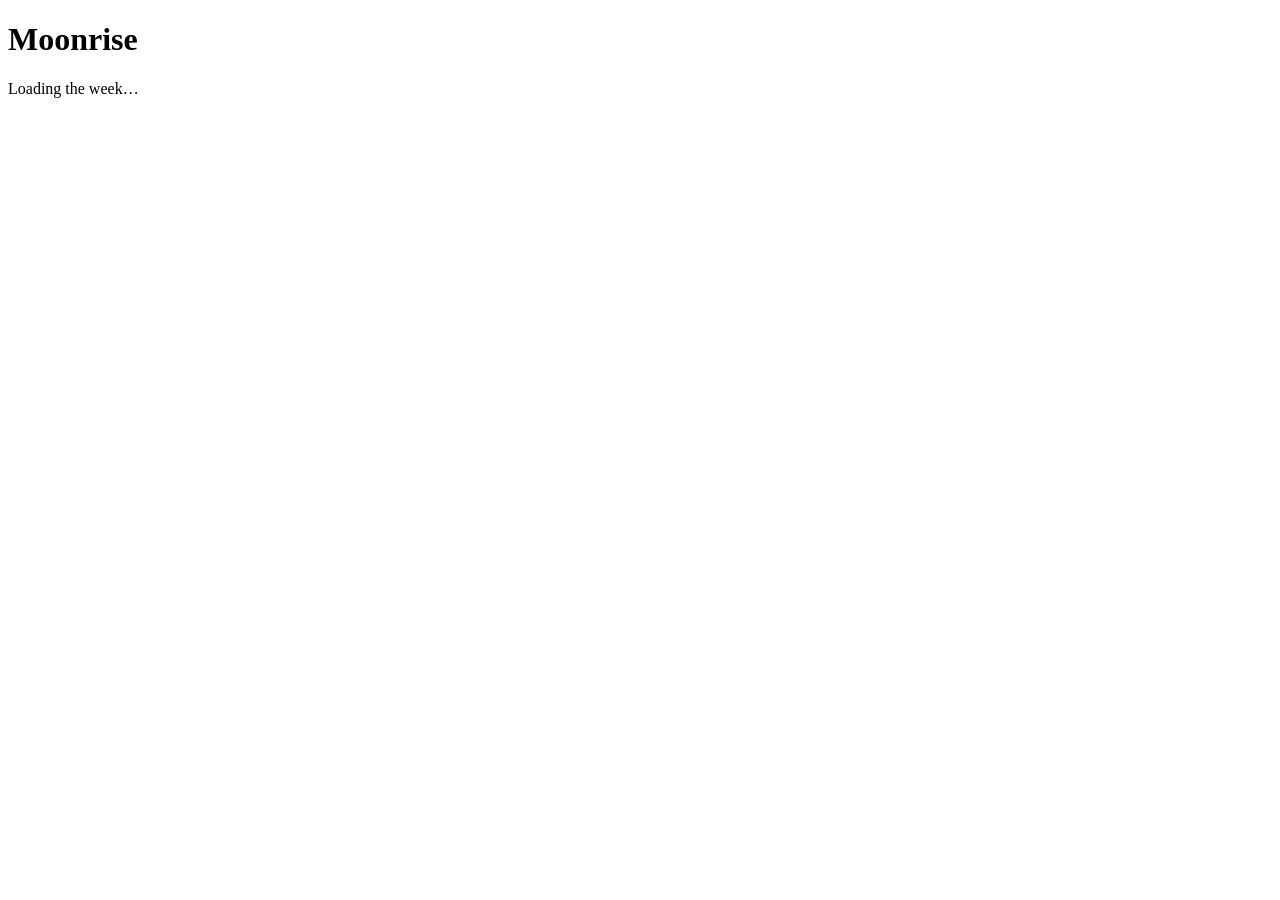
==== www/index.html @ ccdc51cd "Add wall page server and week view scripts/server.R runs the sync loop and a plumber server in one p" ====
<!doctype html>
<html lang="en">
<head>
<meta charset="utf-8">
<meta name="viewport" content="width=device-width, initial-scale=1">
<title>Moonrise</title>
<link rel="stylesheet" href="/wall/wall.css">
</head>
<body>
<header class="top">
  <h1 id="heading" class="heading">Moonrise</h1>
  <div class="top-right">
    <span id="status" class="status" hidden>Can't reach the server</span>
    <span id="clock" class="clock"></span>
  </div>
</header>
<main id="week" class="week">
  <p class="loading">Loading the week…</p>
</main>
<footer id="legend" class="legend"></footer>
<script src="/wall/wall.js"></script>
</body>
</html>
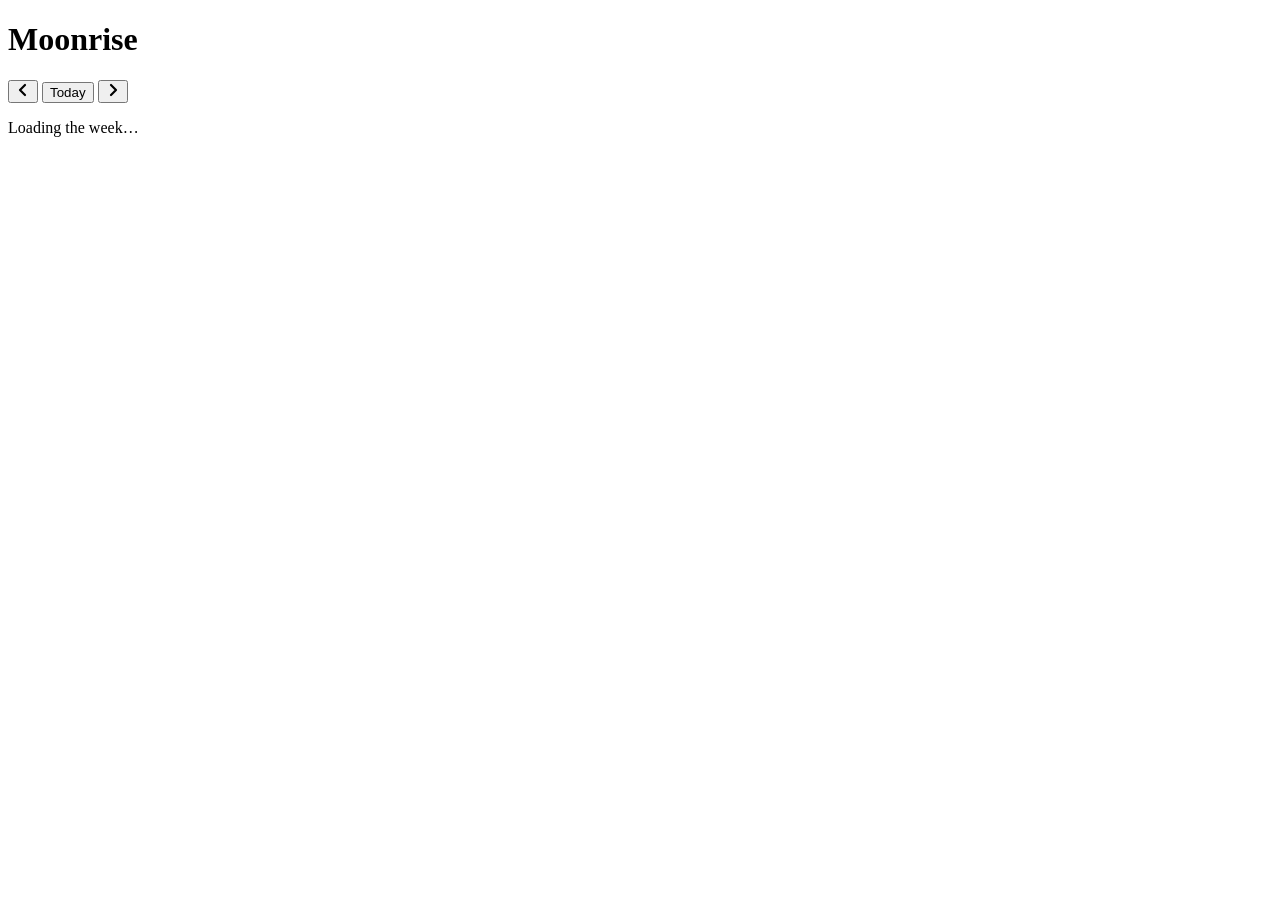
==== commit 8bd04354: "Page between weeks: arrows, swipe, arrow keys, and Today The wall can move a week back or ahead (but" ====
--- a/www/index.html
+++ b/www/index.html
@@ -4,20 +4,146 @@
 <meta charset="utf-8">
 <meta name="viewport" content="width=device-width, initial-scale=1">
 <title>Moonrise</title>
+<link rel="icon" href="/wall/icons/favicon.svg" type="image/svg+xml">
+<link rel="icon" href="/wall/icons/favicon-32.png" sizes="32x32" type="image/png">
+<link rel="apple-touch-icon" href="/wall/icons/apple-touch-icon.png">
+<link rel="manifest" href="/wall/manifest.webmanifest">
+<meta name="theme-color" content="#1D1B18">
 <link rel="stylesheet" href="/wall/wall.css">
 </head>
 <body>
 <header class="top">
-  <h1 id="heading" class="heading">Moonrise</h1>
+  <div class="top-left">
+    <h1 id="heading" class="heading">Moonrise</h1>
+    <div class="nav">
+      <button id="nav-prev" class="nav-btn" type="button" aria-label="Previous week">
+        <svg width="14" height="14" viewBox="0 0 14 14" aria-hidden="true"><path d="M9 2L4 7l5 5" fill="none" stroke="currentColor" stroke-width="2.2" stroke-linecap="round" stroke-linejoin="round"/></svg>
+      </button>
+      <button id="nav-today" class="nav-today" type="button">Today</button>
+      <button id="nav-next" class="nav-btn" type="button" aria-label="Next week">
+        <svg width="14" height="14" viewBox="0 0 14 14" aria-hidden="true"><path d="M5 2l5 5-5 5" fill="none" stroke="currentColor" stroke-width="2.2" stroke-linecap="round" stroke-linejoin="round"/></svg>
+      </button>
+    </div>
+  </div>
   <div class="top-right">
     <span id="status" class="status" hidden>Can't reach the server</span>
+    <button id="review-btn" class="review-btn" type="button" hidden></button>
     <span id="clock" class="clock"></span>
   </div>
 </header>
+<p id="outside-note" class="outside-note" hidden></p>
 <main id="week" class="week">
   <p class="loading">Loading the week…</p>
 </main>
 <footer id="legend" class="legend"></footer>
+
+<div id="sheet" class="sheet" hidden>
+  <div class="sheet-box" role="dialog" aria-labelledby="sheet-title">
+    <div class="sheet-head">
+      <h2 id="sheet-title" class="sheet-title">Add event</h2>
+      <span id="sheet-note" class="sheet-note"></span>
+    </div>
+
+    <div id="form-event">
+      <label class="field">
+        <span class="field-label">What</span>
+        <input id="f-title" class="input" type="text" autocomplete="off" maxlength="200">
+      </label>
+      <div class="field">
+        <span class="field-label">Who</span>
+        <div id="f-who" class="chips"></div>
+      </div>
+      <div class="row">
+        <label class="field grow">
+          <span class="field-label">Day</span>
+          <input id="f-date" class="input" type="date">
+        </label>
+        <label class="check">
+          <input id="f-allday" type="checkbox"> All day
+        </label>
+      </div>
+      <div id="f-times" class="row">
+        <label class="field grow">
+          <span class="field-label">Starts</span>
+          <input id="f-start" class="input" type="time">
+        </label>
+        <label class="field grow">
+          <span class="field-label">Ends</span>
+          <input id="f-end" class="input" type="time">
+        </label>
+      </div>
+      <div id="f-lastday" class="row" hidden>
+        <label class="field grow">
+          <span class="field-label">Last day</span>
+          <input id="f-enddate" class="input" type="date">
+        </label>
+      </div>
+
+      <!-- New events only: how it repeats. -->
+      <div id="f-repeat-box">
+        <div class="row">
+          <label class="field grow">
+            <span class="field-label">Repeats</span>
+            <select id="f-repeat" class="input"></select>
+          </label>
+          <label id="f-ends-box" class="field grow" hidden>
+            <span class="field-label">Ends</span>
+            <select id="f-ends" class="input">
+              <option value="never">Never</option>
+              <option value="on">On a date</option>
+              <option value="after">After N times</option>
+            </select>
+          </label>
+          <label id="f-until-box" class="field grow" hidden>
+            <span class="field-label">Last time</span>
+            <input id="f-until" class="input" type="date">
+          </label>
+          <label id="f-count-box" class="field narrow" hidden>
+            <span class="field-label">Times</span>
+            <input id="f-count" class="input" type="number" min="1" max="500" value="10">
+          </label>
+        </div>
+        <div id="f-days-box" class="field" hidden>
+          <span class="field-label">On</span>
+          <div id="f-days" class="chips"></div>
+        </div>
+        <div id="f-as-box" class="field" hidden>
+          <span class="field-label">Save as</span>
+          <div id="f-as" class="chips"></div>
+          <span id="f-as-hint" class="hint"></span>
+        </div>
+      </div>
+
+      <!-- Repeating events only: change this day or the whole series. -->
+      <div id="f-scope-box" class="field" hidden>
+        <span class="field-label">Change</span>
+        <div id="f-scope" class="chips"></div>
+        <span id="f-scope-hint" class="hint"></span>
+      </div>
+    </div>
+
+    <!-- Everything awaiting review, any date. -->
+    <ul id="review-list" class="review-list" hidden></ul>
+
+    <div id="form-dinner" hidden>
+      <label class="field">
+        <span class="field-label">Dinner</span>
+        <input id="f-dinner" class="input" type="text" autocomplete="off" maxlength="200">
+      </label>
+    </div>
+
+    <p id="sheet-error" class="sheet-error" hidden></p>
+
+    <div class="sheet-buttons">
+      <button id="b-delete" class="btn danger" type="button">Delete</button>
+      <span class="spacer"></span>
+      <button id="b-cancel" class="btn" type="button">Cancel</button>
+      <button id="b-accept" class="btn primary" type="button">Accept</button>
+      <button id="b-save" class="btn primary" type="button">Save</button>
+    </div>
+  </div>
+</div>
+
 <script src="/wall/wall.js"></script>
 </body>
 </html>
